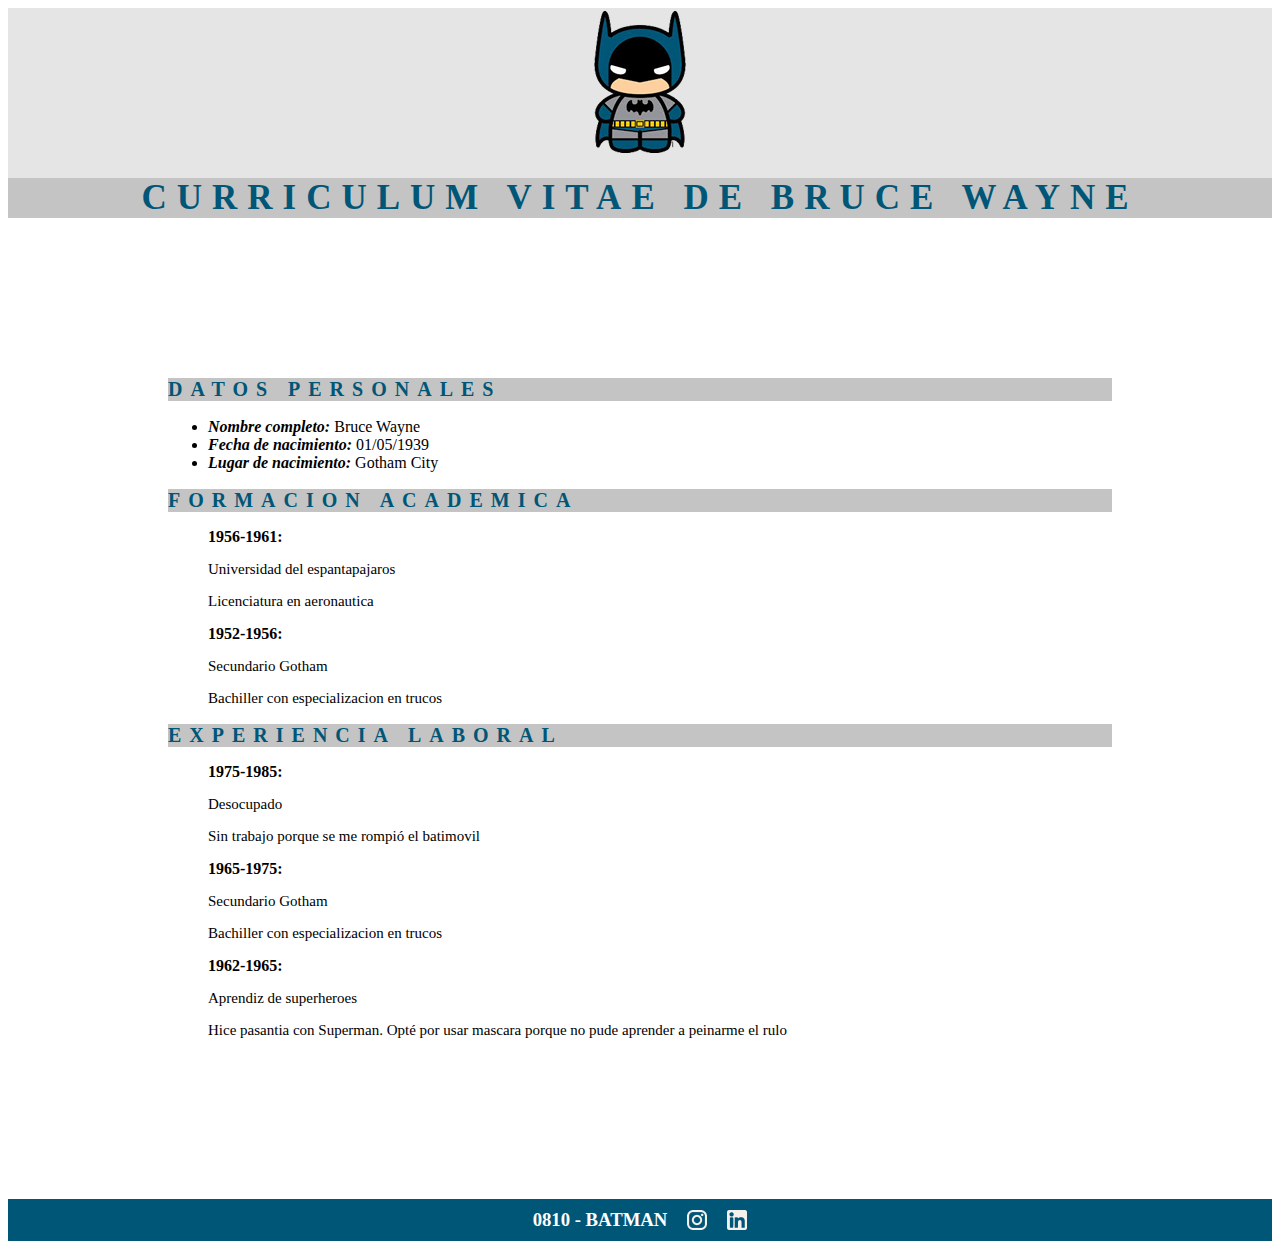
==== batman/index.html @ 7aeb4f3f "Subo Clase7" ====
<!DOCTYPE html>
<html lang="es">
<head>
    <meta charset="UTF-8">
    <meta http-equiv="X-UA-Compatible" content="IE=edge">
    <meta name="viewport" content="width=device-width, initial-scale=1.0">
    <link rel="stylesheet" href="./css/style.css">
    <title>Batman</title>
</head>
<body>
    <header>
        
            <img class="centrado" src="./img/logo batman.png" alt="Logo de batman">
            <h1>CURRICULUM VITAE DE BRUCE WAYNE</h1>
    
    </header>
    <main>
        <section>
            <h2>DATOS PERSONALES</h2>
            <ul>
                <li><span class="italic">Nombre completo: </span>Bruce Wayne</li>
                <li><span class="italic">Fecha de nacimiento: </span>01/05/1939</li>
                <li><span class="italic">Lugar de nacimiento: </span>Gotham City</li>
            </ul>
        </section>
        <section>
            <h2>FORMACION ACADEMICA</h2>
            <ul type=none >
                <li>
                    <span>1956-1961:</span>
                    <p>Universidad del espantapajaros</p>
                    <p>Licenciatura en aeronautica</p>
                </li>
                <li>
                    <span>1952-1956:</span>
                    <p>Secundario Gotham</p>
                    <p>Bachiller con especializacion en trucos</p>
                </li>
            </ul>

        </section>
        <section>
            <h2>EXPERIENCIA LABORAL</h2>
            <ul type=none >
                <li>
                    <span>1975-1985:</span>
                    <p>Desocupado</p>
                    <p>Sin trabajo porque se me rompió el batimovil</p>
                </li>
                <li>
                    <span>1965-1975:</span>
                    <p>Secundario Gotham</p>
                    <p>Bachiller con especializacion en trucos</p>
                </li>
                <li>
                    <span>1962-1965:</span>
                    <p>Aprendiz de superheroes</p>
                    <p>Hice pasantia con Superman. Opté por usar mascara porque no pude aprender a peinarme el rulo</p>
                </li>
        </section>


    </main>
    <footer>
        <div class="caja-footer">
            <h3>0810 - BATMAN</h3>
            <img src="./img/ico_instagram.png" alt="Logo de instagram">
            <img src="./img/ico_linkedin.png" alt="Logo de linkedin">
        </div>
    </footer>
</body>
</html>
---- batman/css/style.css ----
/*Generales*/

body {
    font-family: 'Times New Roman', Times, serif;
}

h1 {
    color: #005677;
    text-align: center;
    font-size: 35px;
    font-weight: 700;
    background-color: #C4C4C4;
    font-style: normal;
    letter-spacing: 10px;
    
}

h2 {
    font-size: 25px;
    color: #005677;
    background-color: #C4C4C4;
    font-size: 20px;
    letter-spacing: 8px;
}

h3 {
    color:white;
}

p {
    font-size: 15px;
}

span {
    font-weight: bold;
}

.italic {
    font-style: italic;
}

.centrado {
    display:block;
    margin:auto;
}

/*Estilos header"*/

header {
    background-color: #E5E5E5;
}

/*Estilos main*/
main {
    margin: 10rem;
}

/*Estilos Footer*/
footer {
    background-color: #005677;
}

.caja-footer {
    display: flex;
    align-items: center;
    justify-content: center;
    flex:auto;
}

.caja-footer h3, img{
    margin:10px;
}
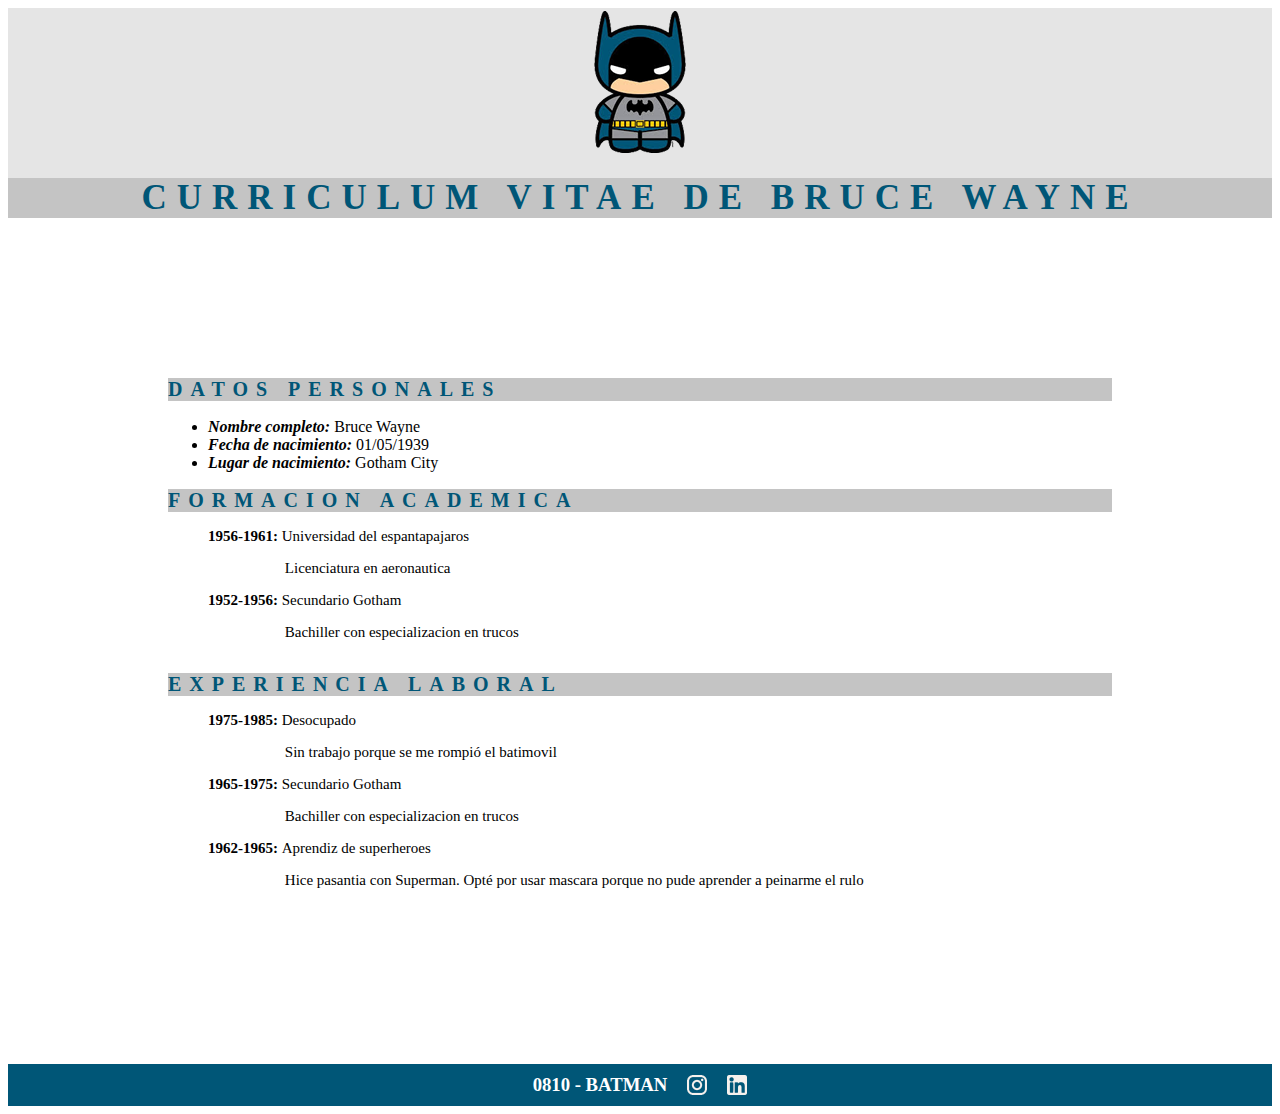
==== commit e0810c4d: "Arreglo parrafos" ====
--- a/batman/index.html
+++ b/batman/index.html
@@ -27,14 +27,17 @@
             <h2>FORMACION ACADEMICA</h2>
             <ul type=none >
                 <li>
-                    <span>1956-1961:</span>
-                    <p>Universidad del espantapajaros</p>
-                    <p>Licenciatura en aeronautica</p>
+                    <div class="caja-parrafo">
+                        <p><span>1956-1961: </span>Universidad del espantapajaros</p>
+                        <p class="margen-p">Licenciatura en aeronautica</p>
+                    </div>
                 </li>
                 <li>
-                    <span>1952-1956:</span>
-                    <p>Secundario Gotham</p>
-                    <p>Bachiller con especializacion en trucos</p>
+                    <div class="caja-parrafo">
+                        <p><span>1952-1956: </span>Secundario Gotham</p>
+                        <p class="margen-p">Bachiller con especializacion en trucos</p>
+                    </div>
+                    
                 </li>
             </ul>
 
@@ -43,19 +46,24 @@
             <h2>EXPERIENCIA LABORAL</h2>
             <ul type=none >
                 <li>
-                    <span>1975-1985:</span>
-                    <p>Desocupado</p>
-                    <p>Sin trabajo porque se me rompió el batimovil</p>
+                    <div class="caja-parrafo">
+                        <p><span>1975-1985: </span>Desocupado</p>
+                        <p class="margen-p">Sin trabajo porque se me rompió el batimovil</p>
+                    </div>
+                    
                 </li>
                 <li>
-                    <span>1965-1975:</span>
-                    <p>Secundario Gotham</p>
-                    <p>Bachiller con especializacion en trucos</p>
+                    <div class="caja-parrafo">
+
+                        <p><span>1965-1975: </span>Secundario Gotham</p>
+                        <p class="margen-p">Bachiller con especializacion en trucos</p>
+                    </div>
                 </li>
                 <li>
-                    <span>1962-1965:</span>
-                    <p>Aprendiz de superheroes</p>
-                    <p>Hice pasantia con Superman. Opté por usar mascara porque no pude aprender a peinarme el rulo</p>
+                    <div class="caja-parrafo"> 
+                        <p><span>1962-1965: </span>Aprendiz de superheroes</p>
+                        <p class="margen-p">Hice pasantia con Superman. Opté por usar mascara porque no pude aprender a peinarme el rulo</p>
+                    </div>
                 </li>
         </section>
 
--- a/batman/css/style.css
+++ b/batman/css/style.css
@@ -55,6 +55,22 @@
     margin: 10rem;
 }
 
+
+li p {
+    margin-block-end: 1em;
+    margin-block-start:0em;
+}
+
+.caja-parrafo {
+    display: flex;
+    flex-direction: column;
+}
+
+.margen-p {
+    margin-left: 4.8rem;
+}
+
+
 /*Estilos Footer*/
 footer {
     background-color: #005677;
@@ -69,5 +85,4 @@
 
 .caja-footer h3, img{
     margin:10px;
-}
-
+}